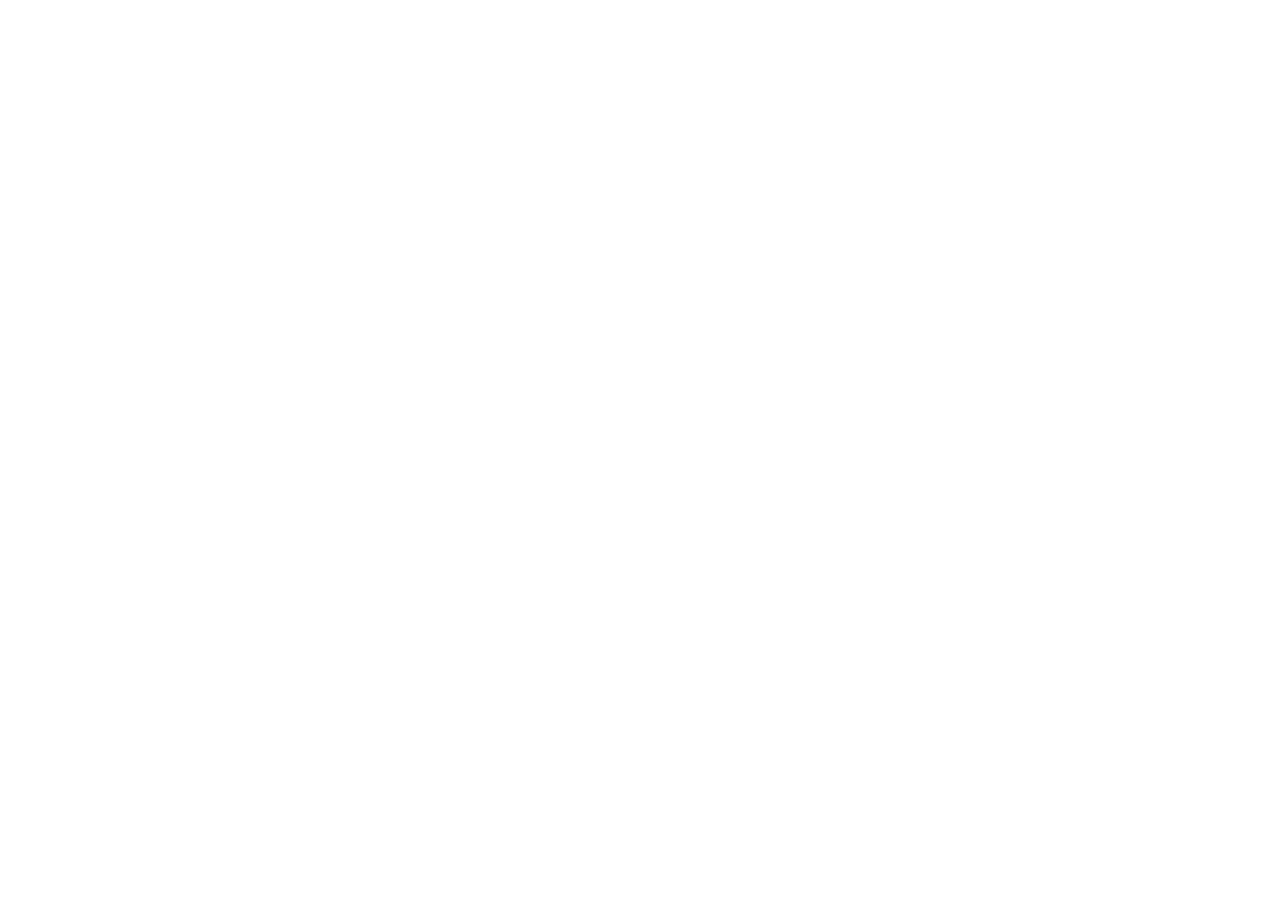
==== index.html @ 53c772c2 "Update index.html" ====
<!DOCTYPE html PUBLIC "-//W3C//DTD HTML 4.01//EN" "http://www.w3.org/TR/html4/strict.dtd">
<html>
<head>
  <meta http-equiv="Content-Type" content="text/html; charset=utf-8">
  <meta http-equiv="Content-Style-Type" content="text/css">
  <title></title>
  <meta name="Generator" content="Cocoa HTML Writer">
  <meta name="CocoaVersion" content="2299">
  <style type="text/css">
    p.p1 {margin: 0.0px 0.0px 0.0px 0.0px; font: 17.0px Courier; color: #000000; -webkit-text-stroke: #eae96f; background-color: #000000; background-color: rgba(0, 0, 0, 0)}
    span.s1 {font-kerning: none}
  </style>
</head>
<body>
</body>
</html>
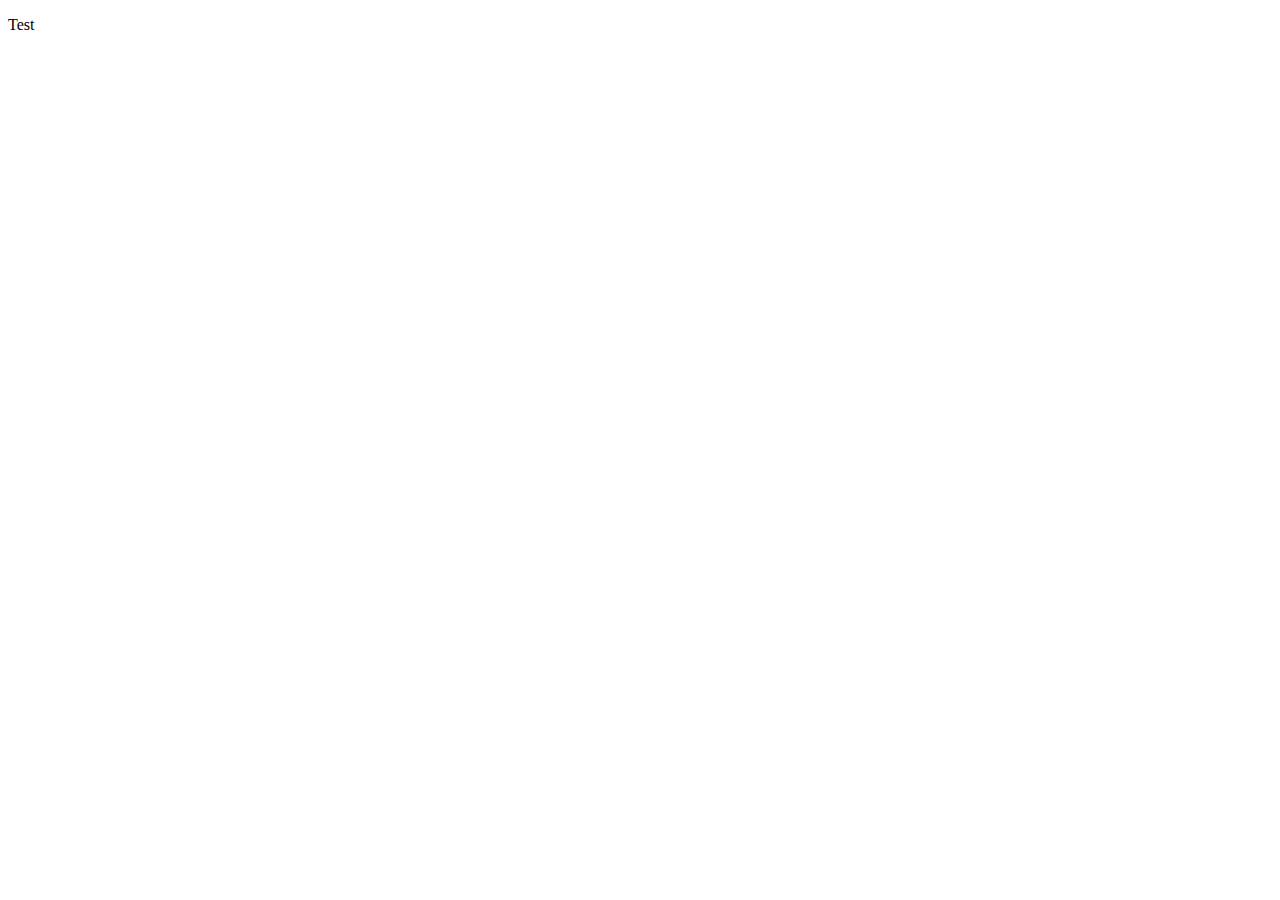
==== commit 8293bc5a: "Update index.html" ====
--- a/index.html
+++ b/index.html
@@ -12,5 +12,6 @@
   </style>
 </head>
 <body>
+  <p> Test </p>
 </body>
 </html>
